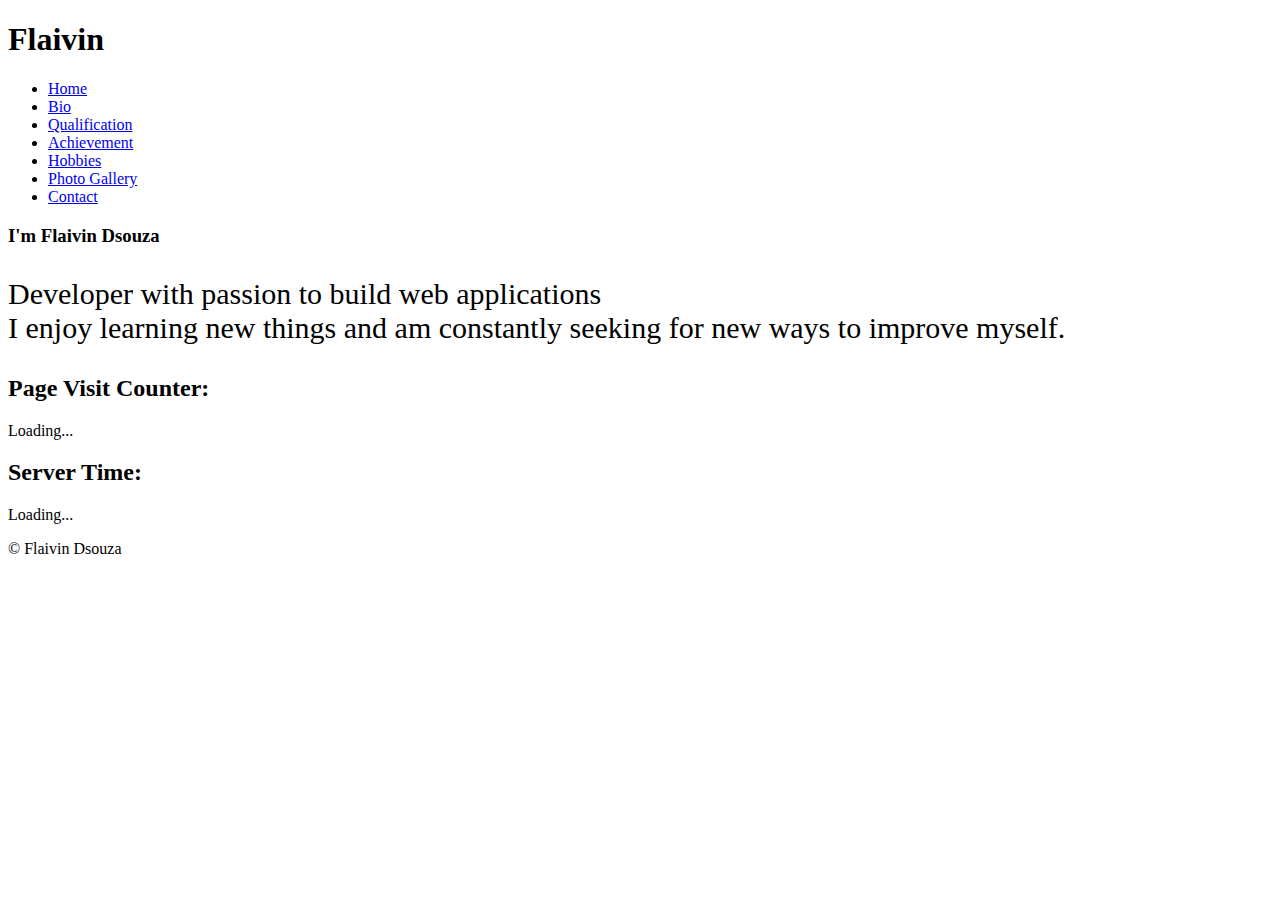
==== index.html @ 0c6c304d "Initial commit" ====
<!DOCTYPE html>
<html>
<head>
  <meta name="viewport" content="width=device-width, initial-scale=1">
  <title>Flaivin</title>
  <link rel="stylesheet" type="text/css" href="style.css">
</head>
<body>
  <style>
    body {
  background-image: url('bg22.jpg');
  background-repeat: no-repeat;
  background-attachment: fixed; 
  background-size: 100% 100%;
}
  </style>
  <header>
    <h1>Flaivin</h1>
    <nav>
      <ul>
        <li><a href="index.html">Home</a></li>
        <li><a href="bio.html">Bio</a></li>
        <li><a href="qualification.html">Qualification</a></li>
        <li><a href="achievement.html">Achievement</a></li>
        <li><a href="hobbies.html">Hobbies</a></li>
        <li><a href="gallery.html">Photo Gallery</a></li>
        <li><a href="contact.html">Contact</a></li>
      </ul>
    </nav>
  </header>
  <div class="ind">

    <!-- style="font-size: 40px; color: whitesmoke;" align="center" -->
    <!-- style="font-size: 28px;" align="center" -->

    <h3>I'm Flaivin Dsouza</h3>
    <p style="font-size: 30px;">Developer with passion to build web applications<br>
      I enjoy learning new things and am constantly seeking for new ways to improve myself.
    </p>
</div>
  <section class="counter-server-time">
    <div class="counter">
      <h2>Page Visit Counter:</h2>
      <p id="visitCount">Loading...</p>
    </div>
    <div class="server-time">
      <h2>Server Time:</h2>
      <p id="serverTime">Loading...</p>
    </div>
  </section>
  
  
  <footer>
    &copy; Flaivin Dsouza
  </footer>

  <script src="counter.js"></script>
  <script src="servertime.js"></script>
</body>
</html>
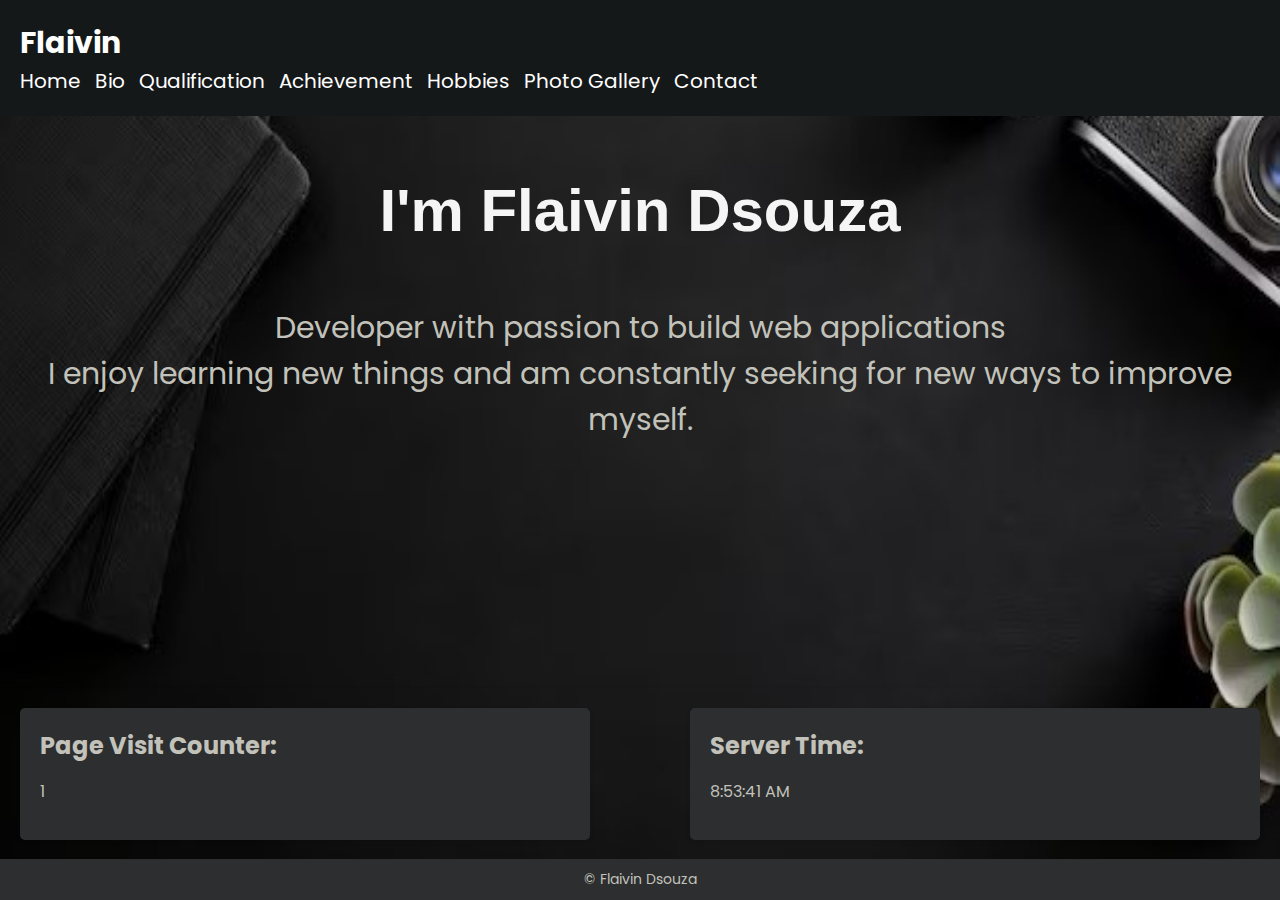
==== commit 4e8049bb: "Update index.html" ====
--- a/index.html
+++ b/index.html
@@ -4,6 +4,7 @@
   <meta name="viewport" content="width=device-width, initial-scale=1">
   <title>Flaivin</title>
   <link rel="stylesheet" type="text/css" href="style.css">
+  <link rel="icon" href="icon1.jpg" type="image/icon type">
 </head>
 <body>
   <style>
@@ -57,4 +58,4 @@
   <script src="counter.js"></script>
   <script src="servertime.js"></script>
 </body>
-</html>+</html>
--- a/style.css
+++ b/style.css
@@ -0,0 +1,278 @@
+/* @import url('https://fonts.googleapis.com/css2?family=Belanosima&family=Cinzel&family=Signika:wght@500&display=swap'); */
+
+@import url('https://fonts.googleapis.com/css?family=Poppins:400,500,600,700&display=swap');
+* {
+  box-sizing: border-box;
+}
+
+/* Body Styles */
+body {
+  /* font-family:Arial, Helvetica, sans-serif; */
+  font-family: 'Poppins', sans-serif;
+    margin: 0;
+    padding: 0;
+    background-color: #000000;
+  }
+  /* Header Styles */
+  header {
+    background-color: #151819;
+    padding: 20px;
+    color: #fff;
+  }
+  
+  .ind {
+    text-align: center;
+  }
+  h3 {
+    color: whitesmoke;
+    font-size: 60px;
+    font-family:'Franklin Gothic Medium', 'Arial Narrow', Arial, sans-serif ;
+  }
+  h1 {
+    margin: 0;
+    font-size: 30px;
+    color: white;
+  }
+  
+  h2 {
+    margin: 0;
+    font-size: 28px;
+    color: #c2c2ba;
+  }
+  nav ul {
+    list-style-type: none;
+    margin: 0;
+    padding: 0;
+  }
+  
+  nav ul li {
+    display: inline;
+    margin-right: 10px;
+  }
+  
+  nav ul li a {
+    text-decoration: none;
+    color: #fff;
+    font-size: 20px;
+    transition: background-color 0.4s ease-in-out;
+  }
+
+  nav ul li a:hover {
+    background-color: #ddd;
+    color : #2d2e30;
+  
+
+  }
+  /* Section Styles */
+  section {
+    padding: 20px;
+    /* background-color: black; */
+    margin-bottom: 20px;
+    border-radius: 5px;
+    box-shadow: 0 2px 4px rgba(0, 0, 0, 0.1);
+    position: absolute;
+    bottom: 0;
+    left: 0;
+    width:100vw;
+  }
+  
+  /* h2 {
+    margin-top: 0;
+    font-size: 24px;
+    color: #c2c2ba;
+  } */
+  
+  p {
+    color: #c2c2ba;
+  }
+  /* Counter Styles */
+  /* .counter {
+    background-color: #2d2e30;
+    border: 1px solid #c5d7f4;
+  } */
+  
+  /* Server Time Styles */
+  /* .server-time {
+    background-color: #2d2e30;
+    border: 1px solid #ccc;
+  } */
+  
+
+  /* Counter and Server Time Section Styles */
+.counter-server-time {
+  display: flex;
+  justify-content: space-between;
+  align-items: flex-start;
+}
+
+.counter, .server-time {
+  flex-basis:46%;
+  padding: 20px;
+  background-color: #2d2e30;
+  margin-bottom: 20px;
+  border-radius: 5px;
+  box-shadow: 0 2px 4px rgba(0, 0, 0, 0.1);
+}
+
+.counter h2, .server-time h2 {
+  margin-top: 0;
+  font-size: 24px;
+  color: #c2c2ba;
+}
+
+.counter p, .server-time p {
+  color: #c2c2ba;
+}
+
+  /* Footer Styles */
+  footer {
+    background-color: #2d2e30;
+    padding: 10px;
+    text-align: center;
+    color: #c2c2ba;
+    font-size: 14px;
+    position: absolute;
+    bottom: 0;
+    left: 0;
+    width:100%;
+  }
+  
+  footer a {
+    color: #fff;
+    text-decoration: none;
+  }
+  
+  footer a:hover {
+    text-decoration: underline;
+  }
+  
+  .bio-info {
+    display: flex;
+    align-items: center;
+  }
+  
+  .bio-info img {
+    width: 200px;
+    height: auto;
+    border-radius: 50%;
+    margin-right: 20px;
+  }
+  
+  .bio-text h3 {
+    margin-top: 0;
+    font-size: 22px;
+    color: #555;
+  }
+
+
+
+  .qualification-list {
+    list-style: none;
+    padding: 0;
+  }
+  
+  .qualification-list li {
+    margin-bottom: 20px;
+  }
+  
+  .qualification-list h3 {
+    margin-top: 0;
+    font-size: 20px;
+    color: #555;
+  }
+  
+  .qualification-list p {
+    margin: 0;
+    color: #888;
+  }
+
+  .contact-form label {
+    display: block;
+    margin-bottom: 5px;
+    color: #555;
+  }
+  
+  .contact-form input,
+  .contact-form textarea {
+    width: 100%;
+    padding: 10px;
+    border-radius: 5px;
+    border: 1px solid #ccc;
+    margin-bottom: 10px;
+  }
+  
+  .contact-form textarea {
+    height: 150px;
+  }
+  
+  .contact-form input[type="submit"] {
+    background-color: #333;
+    color: #fff;
+    border: none;
+    cursor: pointer;
+    padding: 10px 20px;
+    font-size: 16px;
+  }
+  
+  .contact-form input[type="submit"]:hover {
+    background-color: #555;
+  }
+
+  .photo-grid {
+    display: grid;
+    grid-template-columns: repeat(3, 1fr);
+    grid-gap: 20px;
+  }
+  
+  .photo-item img {
+    width: 100%;
+    height: auto;
+    border-radius: 5px;
+  }
+
+
+  
+.hobbies-list {
+    list-style: none;
+    padding: 0;
+  }
+  
+  .hobbies-list li {
+    margin-bottom: 20px;
+  }
+  
+  .hobbies-list h3 {
+    margin-top: 0;
+    font-size: 20px;
+    color: #555;
+  }
+  
+  .hobbies-list p {
+    margin: 0;
+    color: #888;
+  }
+
+  
+
+  .achievement-list {
+    list-style: none;
+    padding: 0;
+  }
+  
+  .achievement-list li {
+    margin-bottom: 20px;
+  }
+  
+  .achievement-list h3 {
+    margin-top: 0;
+    font-size: 20px;
+    color: #555;
+  }
+  
+  .achievement-list p {
+    margin: 0;
+    color: #888;
+  }
+
+
+  